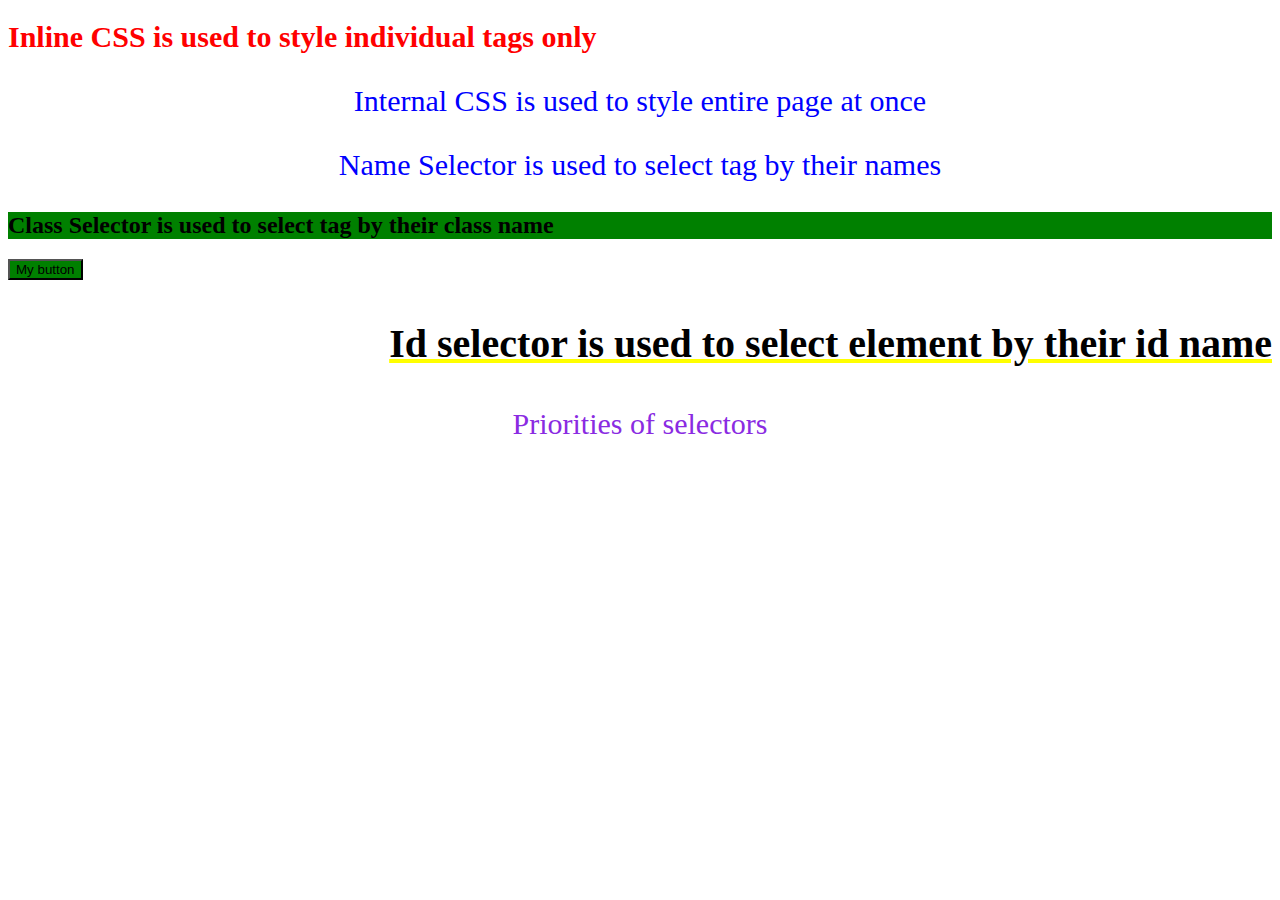
==== usingCSS.html @ 1241e4c0 "html" ====
<!DOCTYPE html>
<html lang="en">

<head>
    <meta charset="UTF-8">
    <meta name="viewport" content="width=device-width, initial-scale=1.0">
    <title>usingCSS</title>
    <style>
        p {
            color: blue;
            text-align: center;
            font-size: 30px;

        }

        .abc {
            background-color: green;
        }

        #xyz {
            font-size: 40px;
            text-align: right;
            text-decoration: underline yellow;
        }

        .myclass1 {
            color: green;
        }

        #myid1 {
            color: crimson;
        }
    </style>

</head>

<body>
    <h1 style=" color: red; font-size: 30px;">Inline CSS is used to style individual tags only</h1>
    <p>Internal CSS is used to style entire page at once</p>
    <p>Name Selector is used to select tag by their names</p>
    <h2 class="abc"> Class Selector is used to select tag by their class name</h2>
    <button class="abc">My button</button>
    <h3 id="xyz">Id selector is used to select element by their id name</h3>
    <p class="myclass1" id="myid1" style="color:blueviolet">Priorities of selectors</p>
</body>

</html>
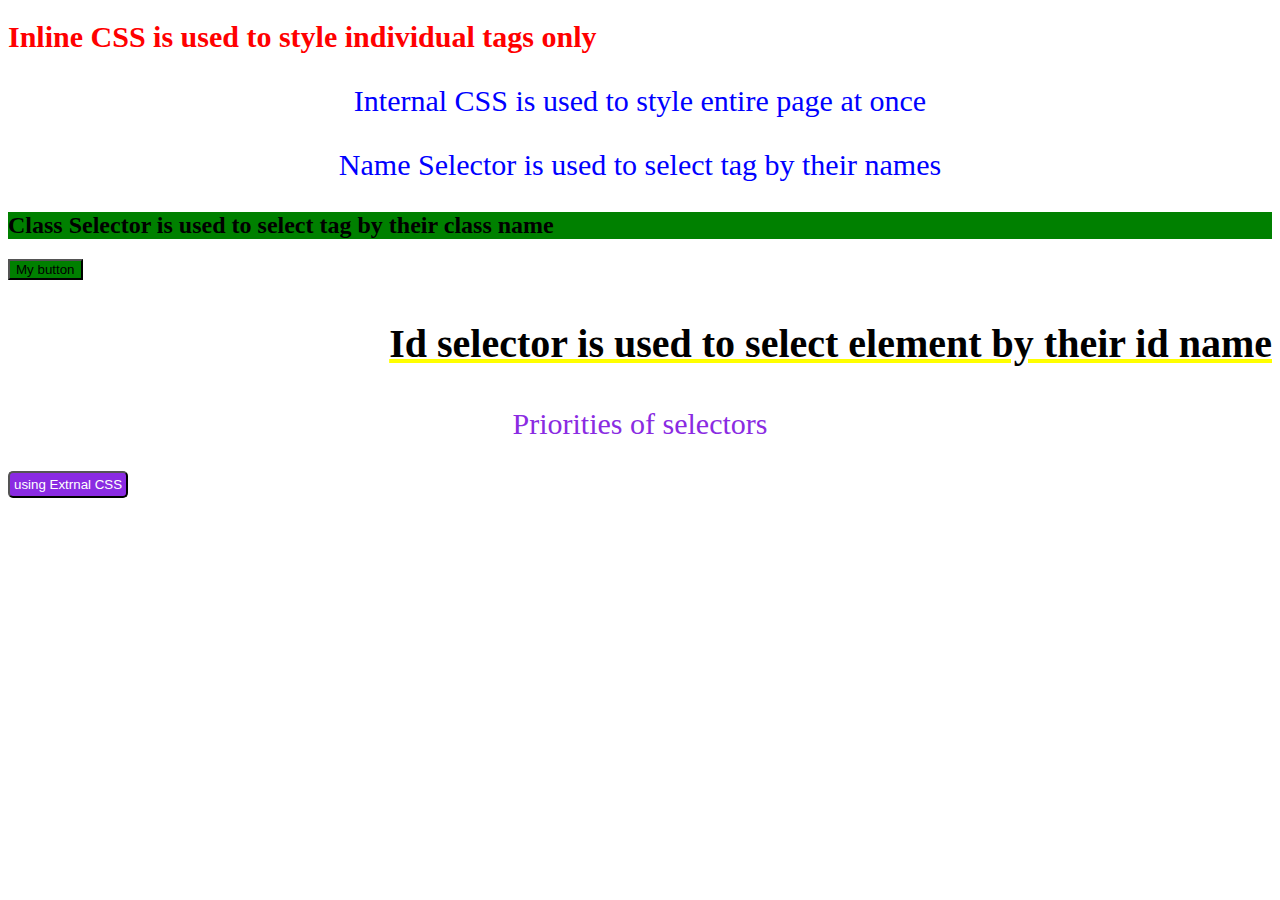
==== commit 49ce70b4: "tailwind" ====
--- a/usingCSS.html
+++ b/usingCSS.html
@@ -31,6 +31,7 @@
             color: crimson;
         }
     </style>
+    <link rel="stylesheet" href="style.css">
 
 </head>
 
@@ -42,6 +43,7 @@
     <button class="abc">My button</button>
     <h3 id="xyz">Id selector is used to select element by their id name</h3>
     <p class="myclass1" id="myid1" style="color:blueviolet">Priorities of selectors</p>
+    <button class="btn">using Extrnal CSS</button>
 </body>
 
 </html>--- a/style.css
+++ b/style.css
@@ -0,0 +1,6 @@
+.btn{
+    background-color:blueviolet;
+    border-radius: 5px;
+    color:white;
+    padding: 4px;
+}